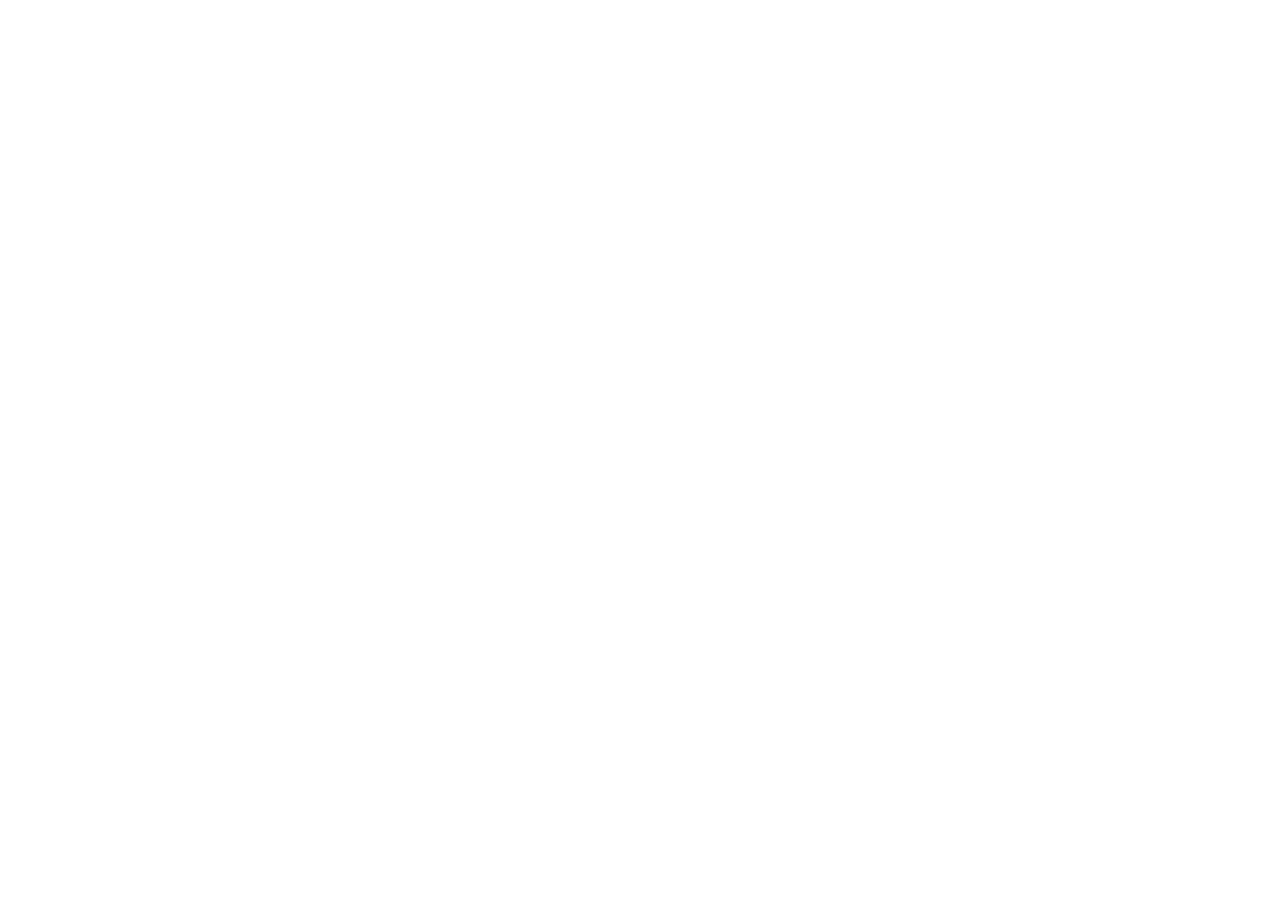
==== index.html @ ef7da0b9 "struktura yaratildi" ====
<!DOCTYPE html>
<html lang="en">
<head>
    <meta charset="UTF-8">
    <meta http-equiv="X-UA-Compatible" content="IE=edge">
    <meta name="viewport" content="width=device-width, initial-scale=1.0">
    <title>Document</title>
</head>
<body>
    
</body>
</html>
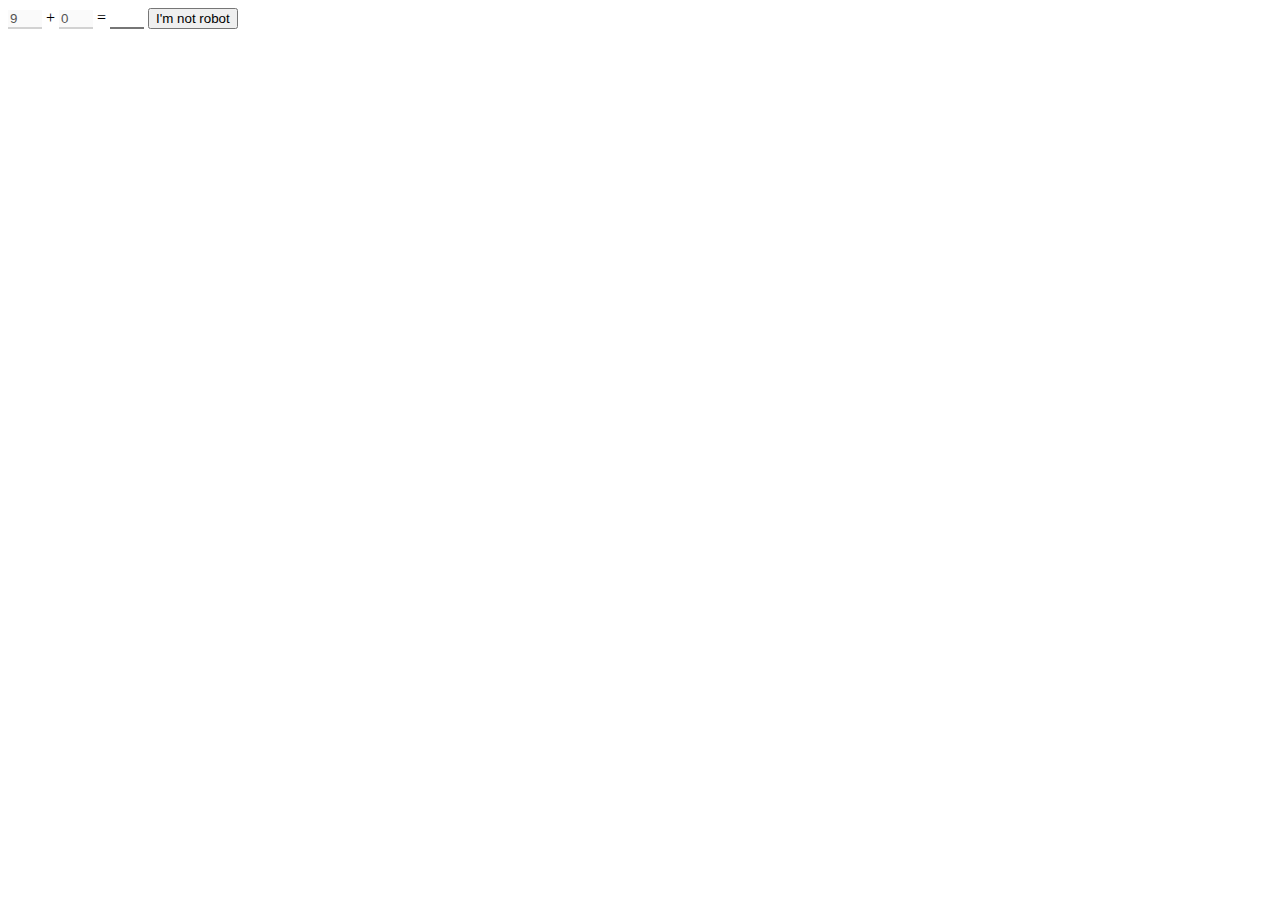
==== commit c05d390c: "sahifada ishlash" ====
--- a/index.html
+++ b/index.html
@@ -5,8 +5,19 @@
     <meta http-equiv="X-UA-Compatible" content="IE=edge">
     <meta name="viewport" content="width=device-width, initial-scale=1.0">
     <title>Document</title>
+    <link rel="stylesheet" href="css/style.css">
 </head>
 <body>
+
+    <input type="text" disabled class="firstNumber">
+    <span class="add">+</span>
+
+    <input type="text" disabled class="secondNumber">
+    <span class="equal">=</span>
+    <input type="text" class="answer">
+    
+    <button>I'm not robot</button>
     
 </body>
+<script src="main.js"></script>
 </html>--- a/css/style.css
+++ b/css/style.css
@@ -0,0 +1,15 @@
+input {
+  width: 30px;
+  border-top: none;
+  border-left: none;
+  border-right: none;
+  outline: none;
+}
+
+.error {
+  border-bottom: 2px solid red;
+}
+
+.correct {
+  border-bottom: 2px solid rgb(127, 194, 26);
+}/*# sourceMappingURL=style.css.map */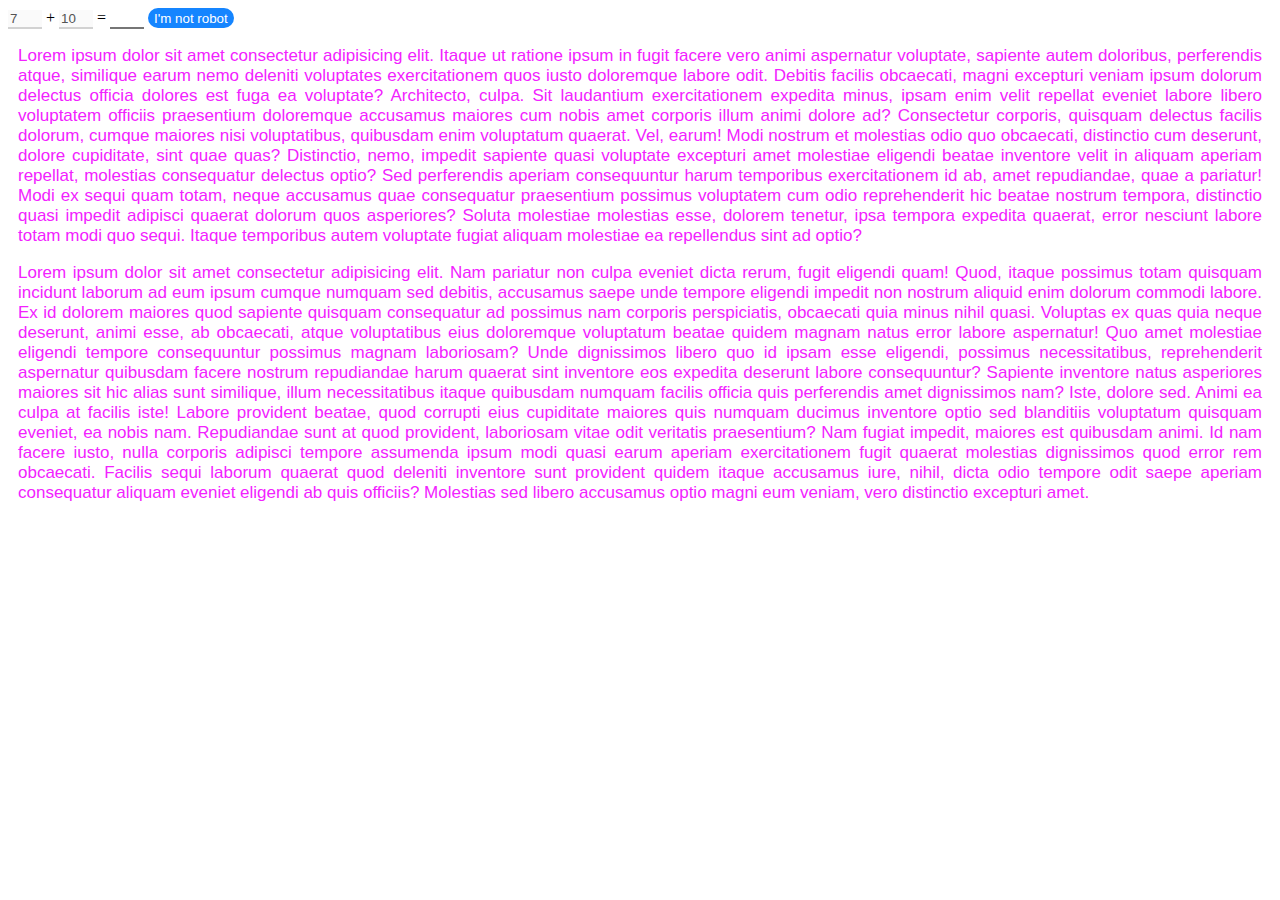
==== commit 719342d2: "extended buyruqlari qo'shildi" ====
--- a/index.html
+++ b/index.html
@@ -17,6 +17,10 @@
     <input type="text" class="answer">
     
     <button>I'm not robot</button>
+
+    <p class="text">Lorem ipsum dolor sit amet consectetur adipisicing elit. Itaque ut ratione ipsum in fugit facere vero animi aspernatur voluptate, sapiente autem doloribus, perferendis atque, similique earum nemo deleniti voluptates exercitationem quos iusto doloremque labore odit. Debitis facilis obcaecati, magni excepturi veniam ipsum dolorum delectus officia dolores est fuga ea voluptate? Architecto, culpa. Sit laudantium exercitationem expedita minus, ipsam enim velit repellat eveniet labore libero voluptatem officiis praesentium doloremque accusamus maiores cum nobis amet corporis illum animi dolore ad? Consectetur corporis, quisquam delectus facilis dolorum, cumque maiores nisi voluptatibus, quibusdam enim voluptatum quaerat. Vel, earum! Modi nostrum et molestias odio quo obcaecati, distinctio cum deserunt, dolore cupiditate, sint quae quas? Distinctio, nemo, impedit sapiente quasi voluptate excepturi amet molestiae eligendi beatae inventore velit in aliquam aperiam repellat, molestias consequatur delectus optio? Sed perferendis aperiam consequuntur harum temporibus exercitationem id ab, amet repudiandae, quae a pariatur! Modi ex sequi quam totam, neque accusamus quae consequatur praesentium possimus voluptatem cum odio reprehenderit hic beatae nostrum tempora, distinctio quasi impedit adipisci quaerat dolorum quos asperiores? Soluta molestiae molestias esse, dolorem tenetur, ipsa tempora expedita quaerat, error nesciunt labore totam modi quo sequi. Itaque temporibus autem voluptate fugiat aliquam molestiae ea repellendus sint ad optio?</p>
+
+    <p class="text2">Lorem ipsum dolor sit amet consectetur adipisicing elit. Nam pariatur non culpa eveniet dicta rerum, fugit eligendi quam! Quod, itaque possimus totam quisquam incidunt laborum ad eum ipsum cumque numquam sed debitis, accusamus saepe unde tempore eligendi impedit non nostrum aliquid enim dolorum commodi labore. Ex id dolorem maiores quod sapiente quisquam consequatur ad possimus nam corporis perspiciatis, obcaecati quia minus nihil quasi. Voluptas ex quas quia neque deserunt, animi esse, ab obcaecati, atque voluptatibus eius doloremque voluptatum beatae quidem magnam natus error labore aspernatur! Quo amet molestiae eligendi tempore consequuntur possimus magnam laboriosam? Unde dignissimos libero quo id ipsam esse eligendi, possimus necessitatibus, reprehenderit aspernatur quibusdam facere nostrum repudiandae harum quaerat sint inventore eos expedita deserunt labore consequuntur? Sapiente inventore natus asperiores maiores sit hic alias sunt similique, illum necessitatibus itaque quibusdam numquam facilis officia quis perferendis amet dignissimos nam? Iste, dolore sed. Animi ea culpa at facilis iste! Labore provident beatae, quod corrupti eius cupiditate maiores quis numquam ducimus inventore optio sed blanditiis voluptatum quisquam eveniet, ea nobis nam. Repudiandae sunt at quod provident, laboriosam vitae odit veritatis praesentium? Nam fugiat impedit, maiores est quibusdam animi. Id nam facere iusto, nulla corporis adipisci tempore assumenda ipsum modi quasi earum aperiam exercitationem fugit quaerat molestias dignissimos quod error rem obcaecati. Facilis sequi laborum quaerat quod deleniti inventore sunt provident quidem itaque accusamus iure, nihil, dicta odio tempore odit saepe aperiam consequatur aliquam eveniet eligendi ab quis officiis? Molestias sed libero accusamus optio magni eum veniam, vero distinctio excepturi amet.</p>
     
 </body>
 <script src="main.js"></script>
--- a/css/style.css
+++ b/css/style.css
@@ -7,9 +7,31 @@
 }
 
 .error {
-  border-bottom: 2px solid red;
+  border: red;
 }
 
 .correct {
-  border-bottom: 2px solid rgb(127, 194, 26);
+  border: greenyellow;
+}
+
+button {
+  color: white;
+  background-color: #1585ff;
+  border: none;
+  min-width: 60px;
+  height: 20px;
+  border-radius: 12px;
+}
+
+.text, .text2 {
+  color: #f222ff;
+  font-size: 17px;
+  font-family: Verdana, Geneva, Tahoma, sans-serif !important;
+  text-align: justify;
+  padding-left: 10px;
+  padding-right: 10px;
+}
+
+.text2 {
+  font-family: monospace;
 }/*# sourceMappingURL=style.css.map */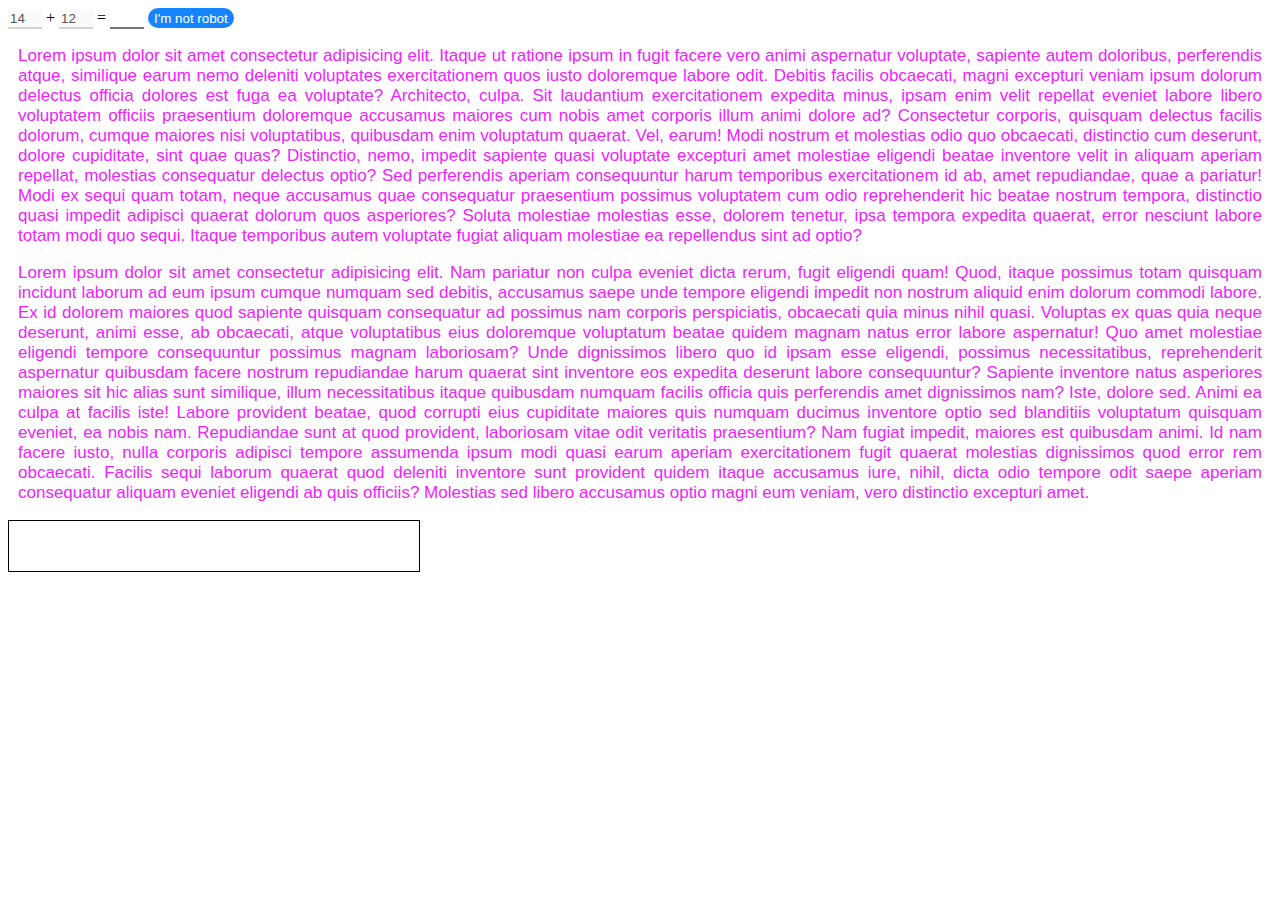
==== commit 6b1ef41c: "Sassda extend" ====
--- a/index.html
+++ b/index.html
@@ -21,6 +21,8 @@
     <p class="text">Lorem ipsum dolor sit amet consectetur adipisicing elit. Itaque ut ratione ipsum in fugit facere vero animi aspernatur voluptate, sapiente autem doloribus, perferendis atque, similique earum nemo deleniti voluptates exercitationem quos iusto doloremque labore odit. Debitis facilis obcaecati, magni excepturi veniam ipsum dolorum delectus officia dolores est fuga ea voluptate? Architecto, culpa. Sit laudantium exercitationem expedita minus, ipsam enim velit repellat eveniet labore libero voluptatem officiis praesentium doloremque accusamus maiores cum nobis amet corporis illum animi dolore ad? Consectetur corporis, quisquam delectus facilis dolorum, cumque maiores nisi voluptatibus, quibusdam enim voluptatum quaerat. Vel, earum! Modi nostrum et molestias odio quo obcaecati, distinctio cum deserunt, dolore cupiditate, sint quae quas? Distinctio, nemo, impedit sapiente quasi voluptate excepturi amet molestiae eligendi beatae inventore velit in aliquam aperiam repellat, molestias consequatur delectus optio? Sed perferendis aperiam consequuntur harum temporibus exercitationem id ab, amet repudiandae, quae a pariatur! Modi ex sequi quam totam, neque accusamus quae consequatur praesentium possimus voluptatem cum odio reprehenderit hic beatae nostrum tempora, distinctio quasi impedit adipisci quaerat dolorum quos asperiores? Soluta molestiae molestias esse, dolorem tenetur, ipsa tempora expedita quaerat, error nesciunt labore totam modi quo sequi. Itaque temporibus autem voluptate fugiat aliquam molestiae ea repellendus sint ad optio?</p>
 
     <p class="text2">Lorem ipsum dolor sit amet consectetur adipisicing elit. Nam pariatur non culpa eveniet dicta rerum, fugit eligendi quam! Quod, itaque possimus totam quisquam incidunt laborum ad eum ipsum cumque numquam sed debitis, accusamus saepe unde tempore eligendi impedit non nostrum aliquid enim dolorum commodi labore. Ex id dolorem maiores quod sapiente quisquam consequatur ad possimus nam corporis perspiciatis, obcaecati quia minus nihil quasi. Voluptas ex quas quia neque deserunt, animi esse, ab obcaecati, atque voluptatibus eius doloremque voluptatum beatae quidem magnam natus error labore aspernatur! Quo amet molestiae eligendi tempore consequuntur possimus magnam laboriosam? Unde dignissimos libero quo id ipsam esse eligendi, possimus necessitatibus, reprehenderit aspernatur quibusdam facere nostrum repudiandae harum quaerat sint inventore eos expedita deserunt labore consequuntur? Sapiente inventore natus asperiores maiores sit hic alias sunt similique, illum necessitatibus itaque quibusdam numquam facilis officia quis perferendis amet dignissimos nam? Iste, dolore sed. Animi ea culpa at facilis iste! Labore provident beatae, quod corrupti eius cupiditate maiores quis numquam ducimus inventore optio sed blanditiis voluptatum quisquam eveniet, ea nobis nam. Repudiandae sunt at quod provident, laboriosam vitae odit veritatis praesentium? Nam fugiat impedit, maiores est quibusdam animi. Id nam facere iusto, nulla corporis adipisci tempore assumenda ipsum modi quasi earum aperiam exercitationem fugit quaerat molestias dignissimos quod error rem obcaecati. Facilis sequi laborum quaerat quod deleniti inventore sunt provident quidem itaque accusamus iure, nihil, dicta odio tempore odit saepe aperiam consequatur aliquam eveniet eligendi ab quis officiis? Molestias sed libero accusamus optio magni eum veniam, vero distinctio excepturi amet.</p>
+
+    <div class="box"></div>
     
 </body>
 <script src="main.js"></script>
--- a/css/style.css
+++ b/css/style.css
@@ -34,4 +34,10 @@
 
 .text2 {
   font-family: monospace;
+}
+
+.box {
+  width: 410px;
+  border: 1px solid black;
+  height: 50px;
 }/*# sourceMappingURL=style.css.map */